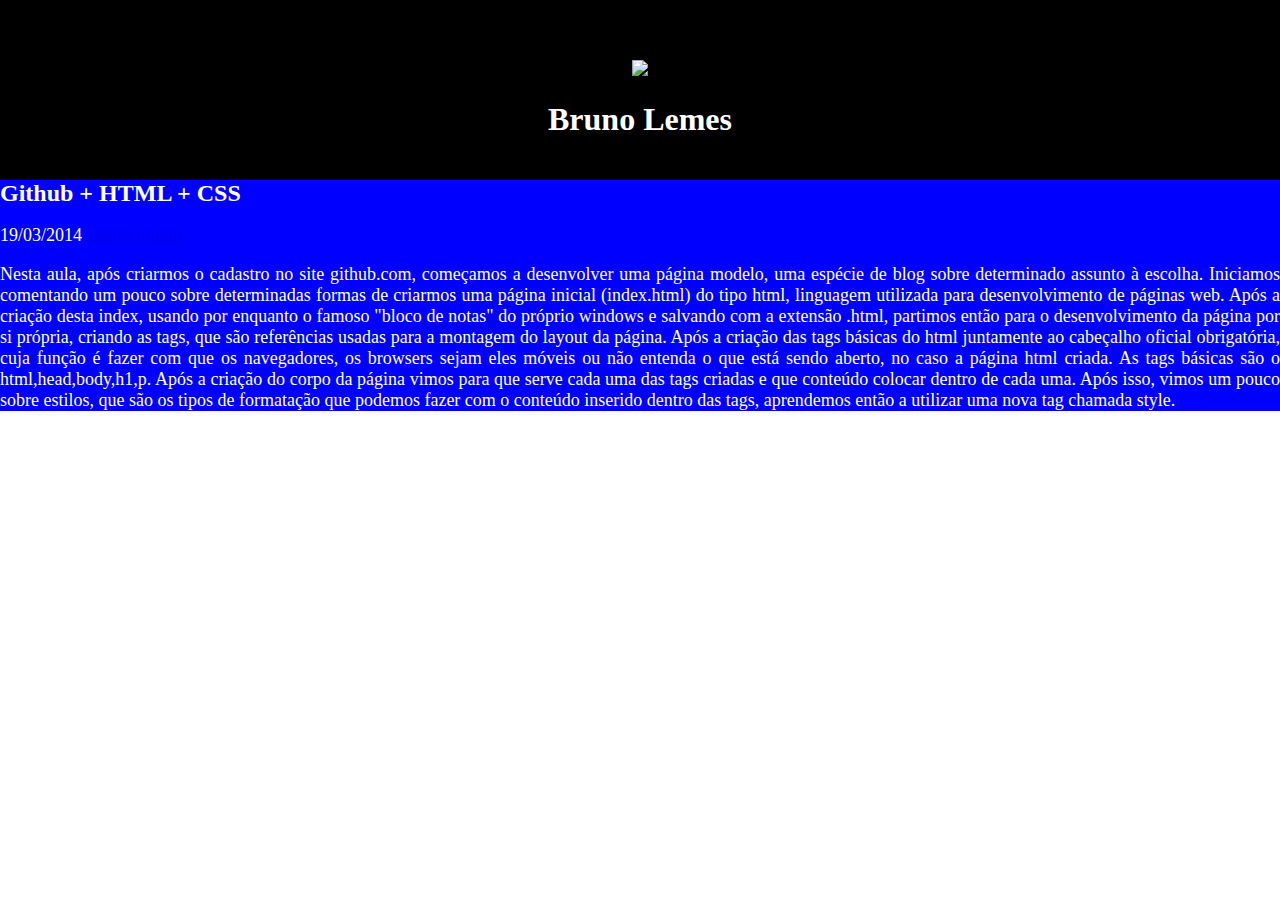
==== index.html @ e841dfc1 "inicio" ====
<!DOCTYPE html>
<html>
<head>
<meta charset"UTF-8">
<title>Desenvolvimento Web</title>

<style>
body{
margin:0;
}

#topo {
background-repeat:no-repeat;
background-color: black;
background-size:cover;
text-align:center;
padding: 60px 0px 20px 0px;
}

#post1 {
text-align:left;
background-color:blue;
padding: 0px 0px 0px 0px;

}

h1{
color: white;
}


h2 {
margin: 0;
color: white;
}

p {
color: white;
font-size: 18px;
text-align:justify
}

</style>
</head>


<body>
<div id="topo">
<img src="http://imageshack.com/a/img853/73/2qvi.jpg" width:"156" height="156">
<h1>Bruno Lemes</h1>
</div>

<div id="post1">
<h2>Github + HTML + CSS</h2>
<p> 19/03/2014 <a href="http://www.facebook.com/bruunoleemes">Bruno Lemes</a></p>
<p> Nesta aula, ap�s criarmos o cadastro no site github.com, come�amos a desenvolver uma p�gina modelo, uma esp�cie de blog sobre determinado
assunto � escolha. Iniciamos comentando um pouco sobre determinadas formas de criarmos uma p�gina inicial (index.html) do tipo html, linguagem utilizada para
desenvolvimento de p�ginas web. Ap�s a cria��o desta index, usando por enquanto o famoso "bloco de notas" do pr�prio windows e salvando com a extens�o .html,
partimos ent�o para o desenvolvimento da p�gina por si pr�pria, criando as tags, que s�o refer�ncias usadas para a montagem do layout da p�gina.
Ap�s a cria��o das tags b�sicas do html juntamente ao cabe�alho oficial obrigat�ria, cuja fun��o � fazer com que os navegadores, os browsers sejam eles m�veis 
ou n�o entenda o que est� sendo aberto, no caso a p�gina html criada. As tags b�sicas s�o o html,head,body,h1,p. Ap�s a cria��o do corpo da p�gina
vimos para que serve cada uma das tags criadas e que conte�do colocar dentro de cada uma. Ap�s isso, vimos um pouco sobre estilos, que s�o os tipos de
formata��o que podemos fazer com o conte�do inserido dentro das tags, aprendemos ent�o a utilizar uma nova tag chamada style.
</p>
</div>
</body>

</html>
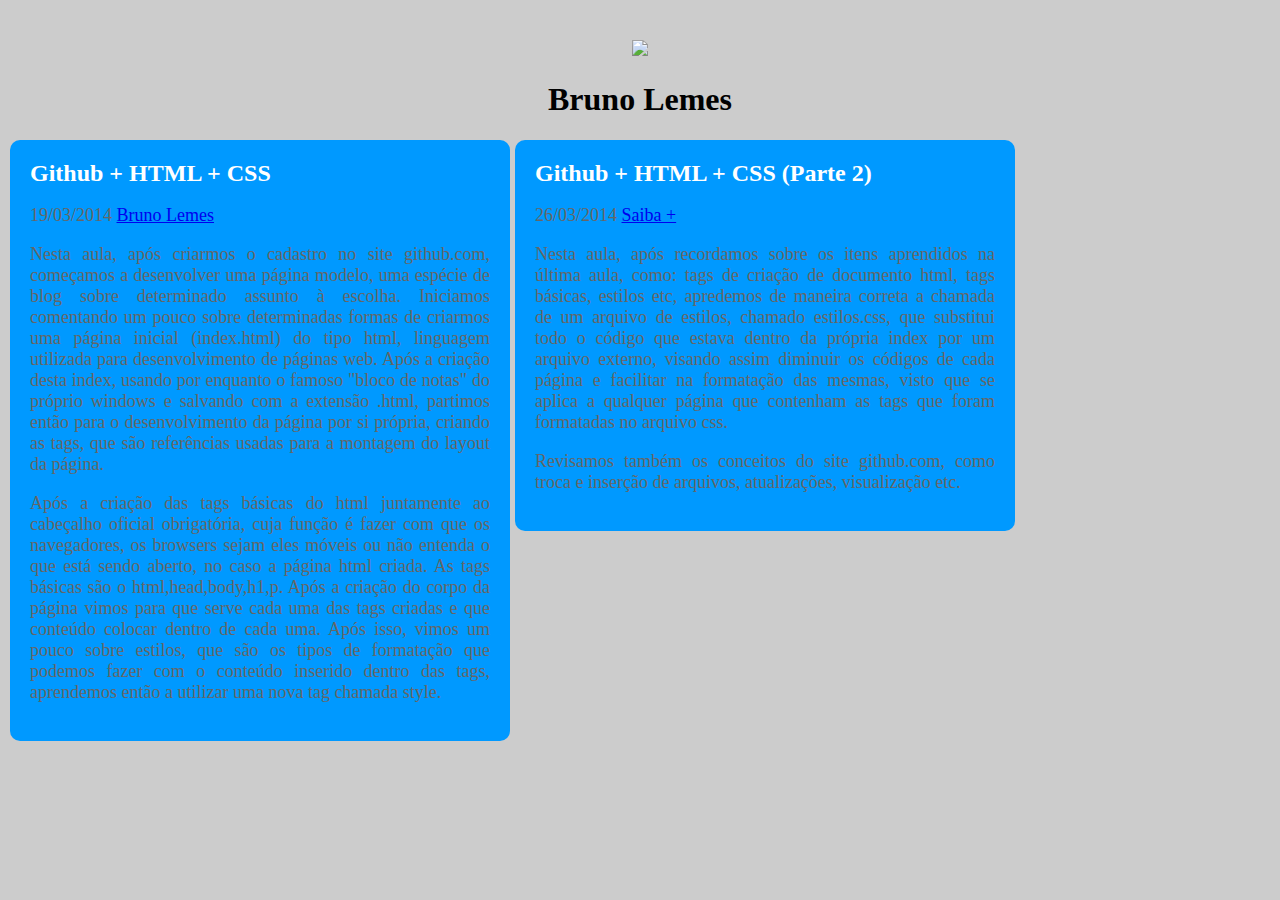
==== commit 11801a76: "post2" ====
--- a/index.html
+++ b/index.html
@@ -2,67 +2,42 @@
 <html>
 <head>
 <meta charset"UTF-8">
-<title>Desenvolvimento Web</title>
+<link rel="stylesheet" href="estilos.css"
 
-<style>
-body{
-margin:0;
-}
-
-#topo {
-background-repeat:no-repeat;
-background-color: black;
-background-size:cover;
-text-align:center;
-padding: 60px 0px 20px 0px;
-}
-
-#post1 {
-text-align:left;
-background-color:blue;
-padding: 0px 0px 0px 0px;
-
-}
-
-h1{
-color: white;
-}
-
-
-h2 {
-margin: 0;
-color: white;
-}
-
-p {
-color: white;
-font-size: 18px;
-text-align:justify
-}
-
-</style>
 </head>
 
 
 <body>
 <div id="topo">
-<img src="http://imageshack.com/a/img853/73/2qvi.jpg" width:"156" height="156">
+<img src="http://3.bp.blogspot.com/-hLmh4JJ0l9A/UTH4eFtVtwI/AAAAAAAABSw/j0GKrOEbZsg/s1600/html-e-css.png" width"180px" height="180px">
 <h1>Bruno Lemes</h1>
 </div>
 
+<div id="posts">
 <div id="post1">
 <h2>Github + HTML + CSS</h2>
 <p> 19/03/2014 <a href="http://www.facebook.com/bruunoleemes">Bruno Lemes</a></p>
 <p> Nesta aula, ap�s criarmos o cadastro no site github.com, come�amos a desenvolver uma p�gina modelo, uma esp�cie de blog sobre determinado
 assunto � escolha. Iniciamos comentando um pouco sobre determinadas formas de criarmos uma p�gina inicial (index.html) do tipo html, linguagem utilizada para
 desenvolvimento de p�ginas web. Ap�s a cria��o desta index, usando por enquanto o famoso "bloco de notas" do pr�prio windows e salvando com a extens�o .html,
-partimos ent�o para o desenvolvimento da p�gina por si pr�pria, criando as tags, que s�o refer�ncias usadas para a montagem do layout da p�gina.
-Ap�s a cria��o das tags b�sicas do html juntamente ao cabe�alho oficial obrigat�ria, cuja fun��o � fazer com que os navegadores, os browsers sejam eles m�veis 
+partimos ent�o para o desenvolvimento da p�gina por si pr�pria, criando as tags, que s�o refer�ncias usadas para a montagem do layout da p�gina.</p>
+<p>Ap�s a cria��o das tags b�sicas do html juntamente ao cabe�alho oficial obrigat�ria, cuja fun��o � fazer com que os navegadores, os browsers sejam eles m�veis 
 ou n�o entenda o que est� sendo aberto, no caso a p�gina html criada. As tags b�sicas s�o o html,head,body,h1,p. Ap�s a cria��o do corpo da p�gina
 vimos para que serve cada uma das tags criadas e que conte�do colocar dentro de cada uma. Ap�s isso, vimos um pouco sobre estilos, que s�o os tipos de
 formata��o que podemos fazer com o conte�do inserido dentro das tags, aprendemos ent�o a utilizar uma nova tag chamada style.
 </p>
 </div>
+</div>
+
+<div id="post2">
+<h2> Github + HTML + CSS (Parte 2)</h2>
+<p> 26/03/2014 <a href="post1.html">Saiba +</a></p>
+<p> Nesta aula, ap�s recordamos sobre os itens aprendidos na �ltima aula, como: tags de cria��o de documento html, tags b�sicas, estilos etc, apredemos
+de maneira correta a chamada de um arquivo de estilos, chamado estilos.css, que substitui todo o c�digo que estava dentro da pr�pria index por um
+arquivo externo, visando assim diminuir os c�digos de cada p�gina e facilitar na formata��o das mesmas, visto que se aplica a qualquer p�gina que
+contenham as tags que foram formatadas no arquivo css. </p>
+<p> Revisamos tamb�m os conceitos do site github.com, como troca e inser��o de arquivos, atualiza��es, visualiza��o etc.
+</div>
 </body>
 
 </html>--- a/estilos.css
+++ b/estilos.css
@@ -0,0 +1,60 @@
+body{
+margin:0;
+background-color:#CCC;
+}
+
+#topo {
+background-color: #CCC;
+background-size:cover;
+text-align:center;
+padding: 40px 0px 0px 0px;
+}
+
+#posts {
+width: auto;
+height: auto;
+}
+
+#post1 {
+	width: 460px;
+	height: auto;
+	float:left;
+	margin-left: 10px;
+	background-color:#09F;
+	border-radius: 10px 10px 10px 10px;
+	padding: 20px;
+	
+}
+
+#post2 {
+	width: 460px;
+	height: auto;
+	float:left;
+	margin-left: 5px;
+	background-color:#09F;
+	border-radius: 10px 10px 10px 10px;
+	padding: 20px;
+	
+}
+
+
+#textcss {
+background-color:#666;
+}
+
+
+h1{	
+color: black;
+}
+
+
+h2 {
+margin: 0;
+color: white;
+}
+
+p {
+color: #666;
+font-size: 18px;
+text-align:justify
+}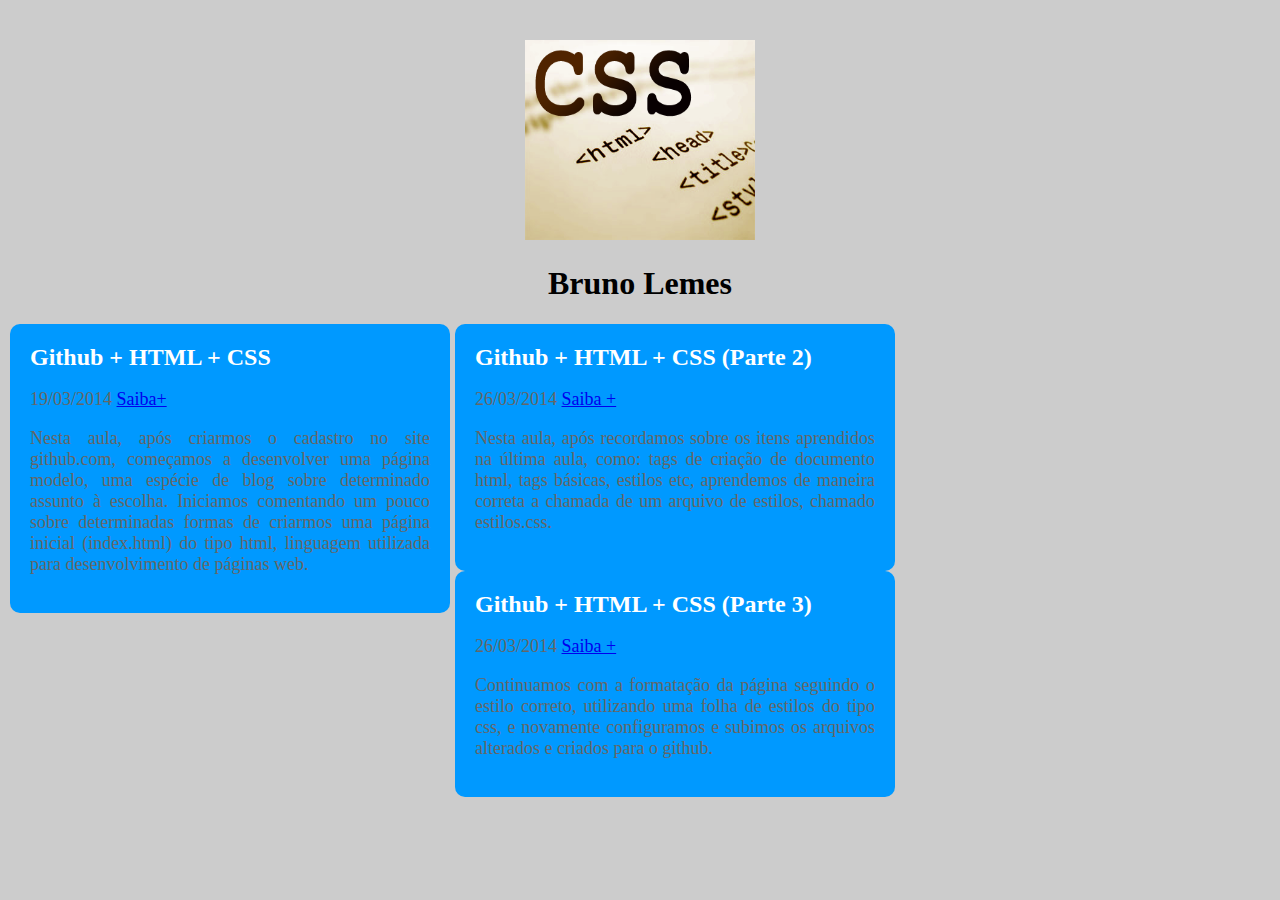
==== commit b0efc0a0: "post4" ====
--- a/index.html
+++ b/index.html
@@ -1,42 +1,42 @@
 <!DOCTYPE html>
 <html>
 <head>
-<meta charset"UTF-8">
-<link rel="stylesheet" href="estilos.css"
+<meta charset"utf-8">
+<link rel="stylesheet" href="stylesheets/estilos.css"
 
 </head>
 
 
 <body>
 <div id="topo">
-<img src="http://3.bp.blogspot.com/-hLmh4JJ0l9A/UTH4eFtVtwI/AAAAAAAABSw/j0GKrOEbZsg/s1600/html-e-css.png" width"180px" height="180px">
+<img src="images/css.png" width="230px" height="200px">
 <h1>Bruno Lemes</h1>
 </div>
 
 <div id="posts">
 <div id="post1">
 <h2>Github + HTML + CSS</h2>
-<p> 19/03/2014 <a href="http://www.facebook.com/bruunoleemes">Bruno Lemes</a></p>
+<p> 19/03/2014 <a href="posts/2014-03-12/post1.html">Saiba+</a></p>
 <p> Nesta aula, ap�s criarmos o cadastro no site github.com, come�amos a desenvolver uma p�gina modelo, uma esp�cie de blog sobre determinado
 assunto � escolha. Iniciamos comentando um pouco sobre determinadas formas de criarmos uma p�gina inicial (index.html) do tipo html, linguagem utilizada para
-desenvolvimento de p�ginas web. Ap�s a cria��o desta index, usando por enquanto o famoso "bloco de notas" do pr�prio windows e salvando com a extens�o .html,
-partimos ent�o para o desenvolvimento da p�gina por si pr�pria, criando as tags, que s�o refer�ncias usadas para a montagem do layout da p�gina.</p>
-<p>Ap�s a cria��o das tags b�sicas do html juntamente ao cabe�alho oficial obrigat�ria, cuja fun��o � fazer com que os navegadores, os browsers sejam eles m�veis 
-ou n�o entenda o que est� sendo aberto, no caso a p�gina html criada. As tags b�sicas s�o o html,head,body,h1,p. Ap�s a cria��o do corpo da p�gina
-vimos para que serve cada uma das tags criadas e que conte�do colocar dentro de cada uma. Ap�s isso, vimos um pouco sobre estilos, que s�o os tipos de
-formata��o que podemos fazer com o conte�do inserido dentro das tags, aprendemos ent�o a utilizar uma nova tag chamada style.
-</p>
+desenvolvimento de p�ginas web.</p>
 </div>
 </div>
 
 <div id="post2">
 <h2> Github + HTML + CSS (Parte 2)</h2>
-<p> 26/03/2014 <a href="post1.html">Saiba +</a></p>
-<p> Nesta aula, ap�s recordamos sobre os itens aprendidos na �ltima aula, como: tags de cria��o de documento html, tags b�sicas, estilos etc, apredemos
-de maneira correta a chamada de um arquivo de estilos, chamado estilos.css, que substitui todo o c�digo que estava dentro da pr�pria index por um
-arquivo externo, visando assim diminuir os c�digos de cada p�gina e facilitar na formata��o das mesmas, visto que se aplica a qualquer p�gina que
-contenham as tags que foram formatadas no arquivo css. </p>
-<p> Revisamos tamb�m os conceitos do site github.com, como troca e inser��o de arquivos, atualiza��es, visualiza��o etc.
+<p> 26/03/2014 <a href="posts/2014-03-19/post2.html">Saiba +</a></p>
+<p> Nesta aula, ap�s recordamos sobre os itens aprendidos na �ltima aula, como: tags de cria��o de documento html, tags b�sicas, estilos etc, aprendemos
+de maneira correta a chamada de um arquivo de estilos, chamado estilos.css.</p>
+</div>
+
+<div id="post3">
+<h2> Github + HTML + CSS (Parte 3)</h2>
+<p> 26/03/2014 <a href="posts/2014-03-26/post3.html">Saiba +</a></p>
+<p> Continuamos com a formata��o da p�gina seguindo o estilo
+correto, utilizando uma folha de estilos do tipo css, e novamente 
+configuramos e subimos os arquivos alterados e criados para o github. </p>
+
 </div>
 </body>
 
--- a/stylesheets/estilos.css
+++ b/stylesheets/estilos.css
@@ -0,0 +1,71 @@
+body{
+margin:0;
+background-color:#CCC;
+}
+
+#topo {
+background-color: #CCC;
+background-size:cover;
+text-align:center;
+padding: 40px 0px 0px 0px;
+}
+
+#posts {
+width: auto;
+height: auto;
+}
+
+#post1 {
+	width: 400px;
+	height: auto;
+	float:left;
+	margin-left: 10px;
+	background-color:#09F;
+	border-radius: 10px 10px 10px 10px;
+	padding: 20px;
+	
+}
+
+#post2 {
+	width: 400px;
+	height: auto;
+	float:left;
+	margin-left: 5px;
+	background-color:#09F;
+	border-radius: 10px 10px 10px 10px;
+	padding: 20px;
+	
+}
+
+#post3 {
+	width: 400px;
+	height: auto;
+	float:left;
+	margin-left: 5px;
+	background-color:#09F;
+	border-radius: 10px 10px 10px 10px;
+	padding: 20px;
+	
+}
+
+
+#textcss {
+background-color:#666;
+}
+
+
+h1{	
+color: black;
+}
+
+
+h2 {
+margin: 0;
+color: white;
+}
+
+p {
+color: #666;
+font-size: 18px;
+text-align:justify
+}